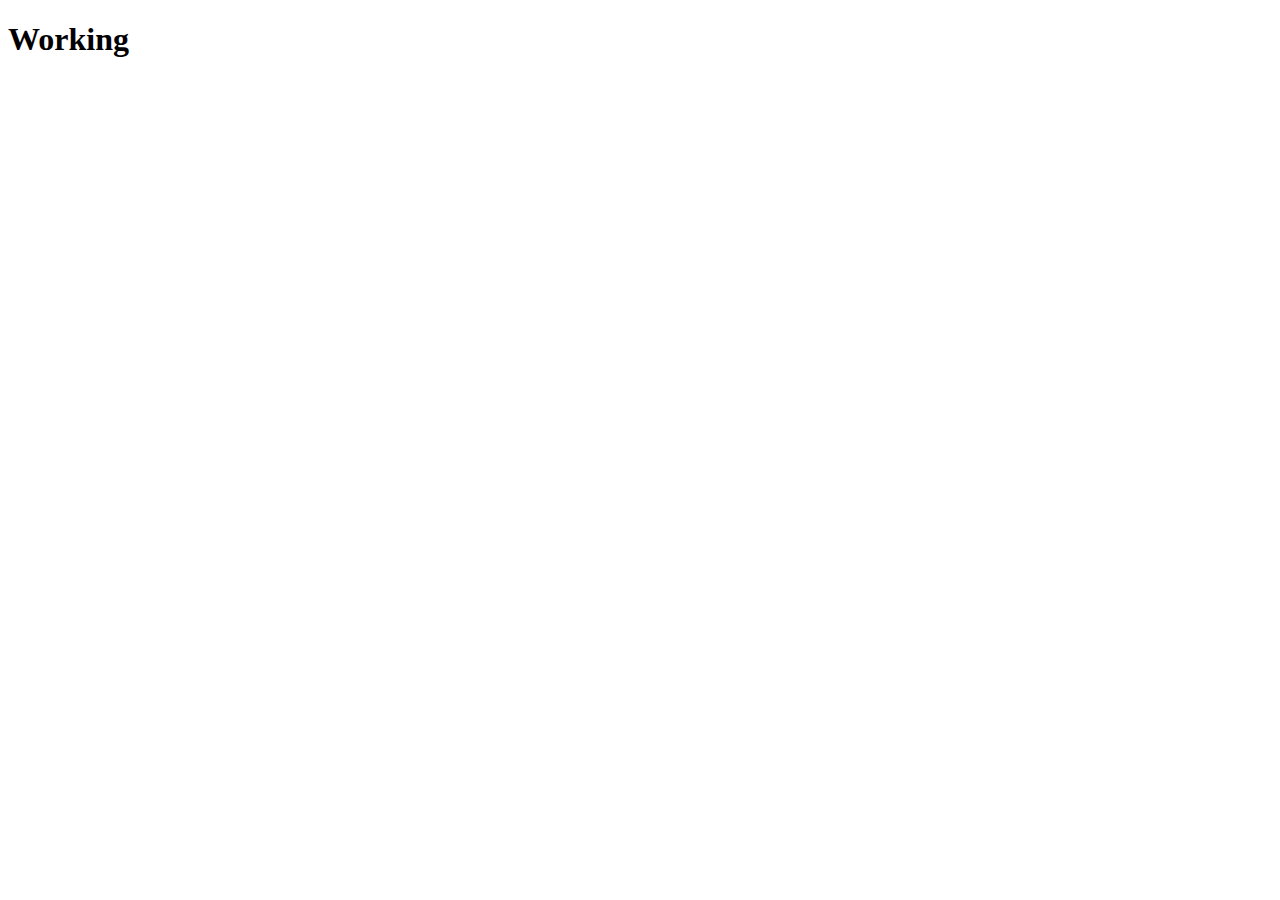
==== site/index.html @ 31b78d7e "Add files via upload" ====
<!DOCTYPE html>
<html lang="en">
<head>
	<meta charSet="utf-8"/>
	<meta http-equiv="x-ua-compatible" content="ie=edge"/>
	<meta name="viewport" content="width=device-width, initial-scale=1, shrink-to-fit=no"/>
	<title>Mayank | Personal Site</title>

</head>
<body>
<h1>Working</h1>
</body>
</html>
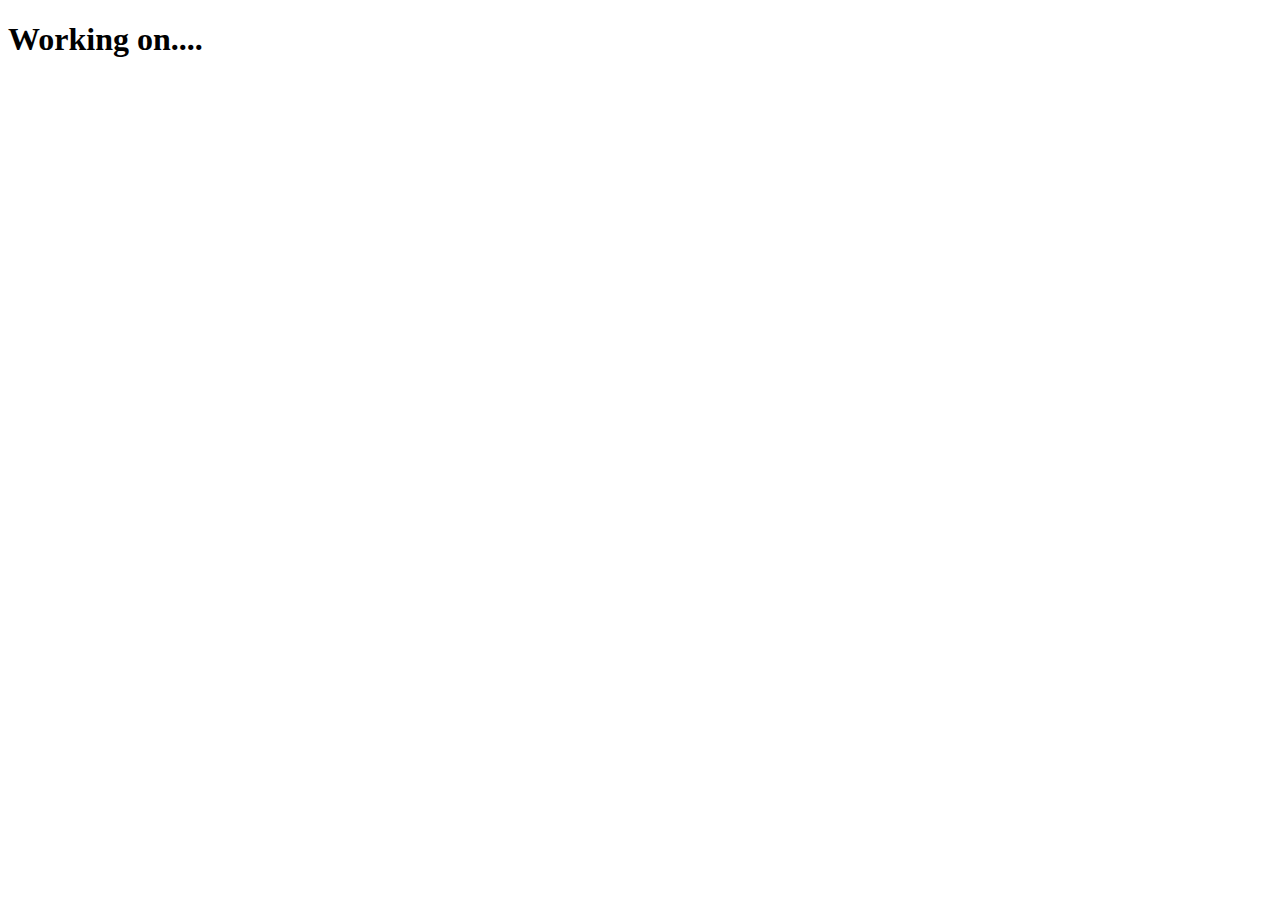
==== commit c85862d2: "Update index.html" ====
--- a/site/index.html
+++ b/site/index.html
@@ -8,6 +8,8 @@
 
 </head>
 <body>
-<h1>Working</h1>
+<h1>Working on....</h1>
+	
+	
 </body>
 </html>
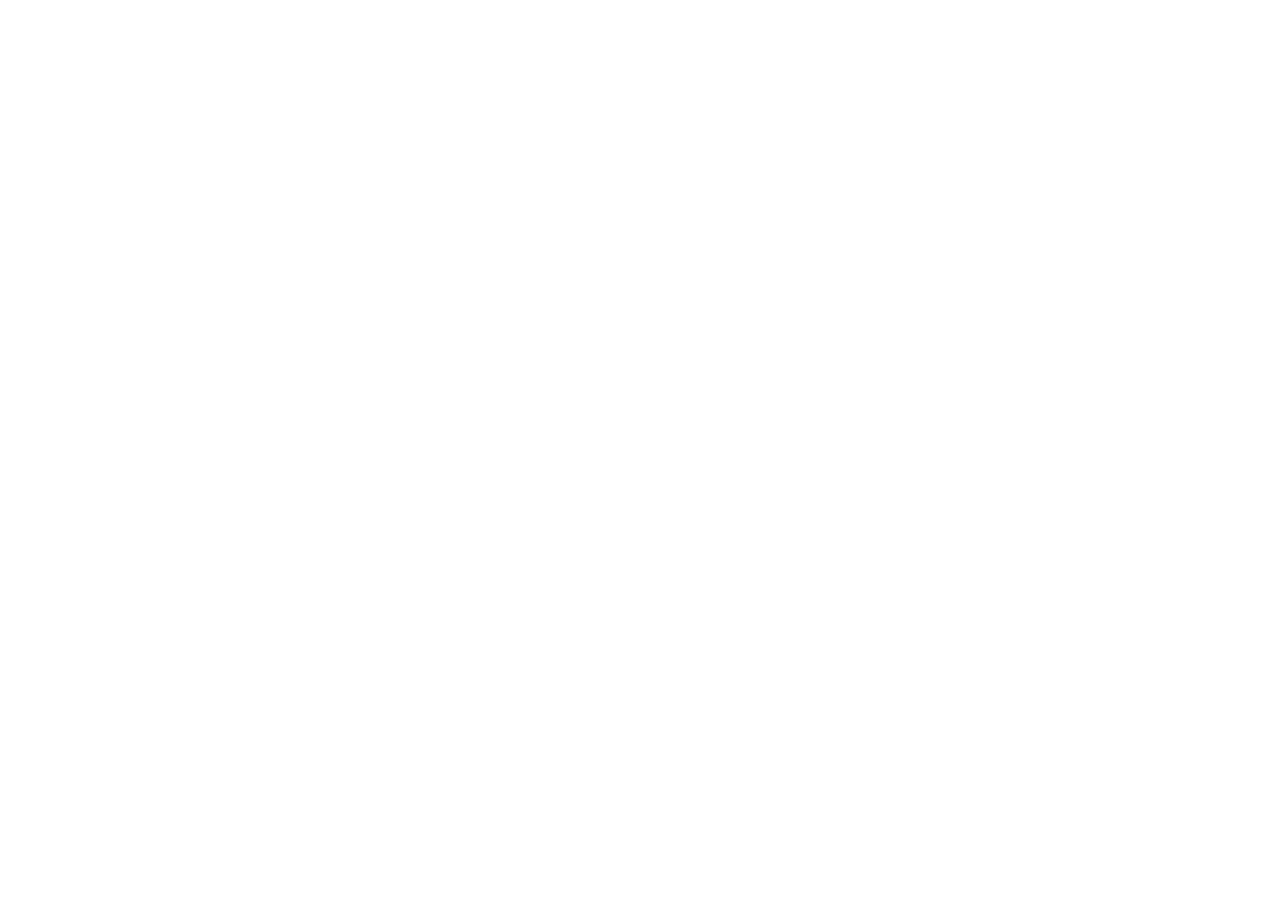
==== commit 9eabd43a: "website update" ====
--- a/site/index.html
+++ b/site/index.html
@@ -3,13 +3,30 @@
 <head>
 	<meta charSet="utf-8"/>
 	<meta http-equiv="x-ua-compatible" content="ie=edge"/>
-	<meta name="viewport" content="width=device-width, initial-scale=1, shrink-to-fit=no"/>
+	<meta name="description" content="I'm a computer programmer makes awesome programs for awesome poeples | Python Devloper, Mayank Gupta India">
+	<meta name="keywords" content="programmer, github, python, mayank gupta india, mayank, code">
+	<meta name="author" content="Mayank Gupta">
+	<meta name="viewport" content="width=device-width, initial-scale=1, shrink-to-fit=yes"/>
+	<link rel="stylesheet" href="./css/gstyle.css">
+	<link rel="stylesheet" href="./css/my.css">
+	<script src="./js/a076d05399.js"></script>
 	<title>Mayank | Personal Site</title>
+	<!-- Global site tag (gtag.js) - Google Analytics -->
+	<script async src="https://www.googletagmanager.com/gtag/js?id=G-E5TX1PH1EE"></script>
+	<script>
+		window.dataLayer = window.dataLayer || [];
+		function gtag(){dataLayer.push(arguments);}
+		gtag('js', new Date());
+		gtag('config', 'G-E5TX1PH1EE');
+	</script>
+	<!-- Global site tag (gtag.js) - Google Analytics End -->
 
 </head>
-<body>
-<h1>Working on....</h1>
-	
-	
+<body class="glit">
+
+<div class="glitch-wrapper">
+<div class="glitch-text"><a rollapp-href=""><small><small><small><span style="color: red;"><img alt="" image_download_for_instagram="true"></span></small></small></small></a><small><small><small> </small></small></small></div></div>
+
+<script src='js/jquery.min.js'></script><script src="/js/my.js"></script>
 </body>
-</html>
+</html>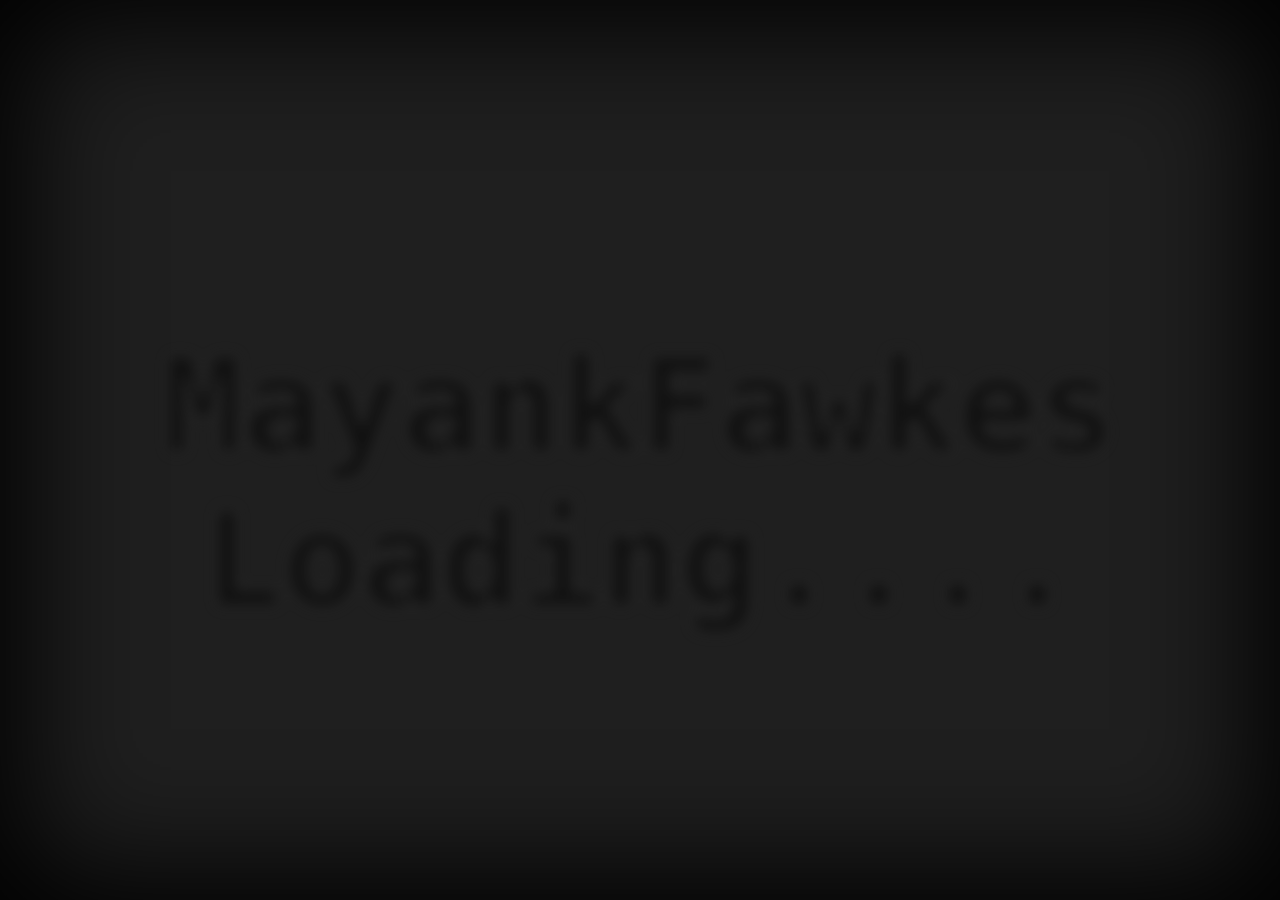
==== commit 79437cea: "update html tags" ====
--- a/site/index.html
+++ b/site/index.html
@@ -4,9 +4,25 @@
 	<meta charSet="utf-8"/>
 	<meta http-equiv="x-ua-compatible" content="ie=edge"/>
 	<meta name="description" content="I'm a computer programmer makes awesome programs for awesome poeples | Python Devloper, Mayank Gupta India">
-	<meta name="keywords" content="programmer, github, python, mayank gupta india, mayank, code">
+	<meta name="keywords" content="programmer, github, python, mayank gupta india, mayank, code, mayankfawkes">
 	<meta name="author" content="Mayank Gupta">
+	<meta name="revisit-after" content="1 days">
 	<meta name="viewport" content="width=device-width, initial-scale=1, shrink-to-fit=yes"/>
+
+	<meta property="og:type" content="website">
+	<meta property="og:url" content="https://mayankfawkes.xyz/">
+	<meta property="og:title" content="Mayank Gupta | Personal Site">
+	<meta property="og:description" content="I'm a computer programmer makes awesome programs for awesome poeples | Python Devloper, Mayank Gupta India">
+	<meta property="og:image" content="https://mayankfawkes.xyz/banner.png">
+
+	<!-- Twitter -->
+	<meta property="twitter:card" content="summary_large_image">
+	<meta property="twitter:url" content="https://mayankfawkes.xyz/">
+	<meta property="twitter:title" content="Mayank Gupta | Personal Site">
+	<meta property="twitter:description" content="I'm a computer programmer makes awesome programs for awesome poeples | Python Devloper, Mayank Gupta India">
+	<meta property="twitter:image" content="https://mayankfawkes.xyz/banner.png">
+
+
 	<link rel="stylesheet" href="./css/gstyle.css">
 	<link rel="stylesheet" href="./css/my.css">
 	<script src="./js/a076d05399.js"></script>
--- a/site/css/gstyle.css
+++ b/site/css/gstyle.css
@@ -0,0 +1,104 @@
+<style>
+@keyframes noise{
+0%{background-position:1000px;}
+}
+.glit{
+overflow:hidden;
+margin:0px;
+text-align: center;
+display: flex;
+align-items: center;
+justify-content: center;
+flex-direction: column;
+background: rgb(31, 31, 31);
+height:100vh;
+box-shadow:0px 0px 122px 25px black inset;
+background-repeat:repeat;
+animation:noise 20ms linear infinite;
+z-index: 999999;
+}
+.glitch-wrapper{
+width:100vw;
+text-align:center;
+animation:glitch 2s linear infinite;
+margin-bottom:110px;
+}
+.glitch-text, button{
+font-family: monospace;
+font-weight:bold;
+}
+.glitch-text::before{
+content:'MayankFawkes Loading....';
+color:black;
+text-shadow:0px 0px 5px 10px black!IMPORTANT;
+-webkit-filter: blur(7px);
+-moz-filter: blur(7px);
+-o-filter: blur(7x);
+-ms-filter: blur(7px);
+filter: blur(7px);
+display:block;
+position:absolute;
+z-index:-1;
+font-size:132px;
+left:0px;
+right:0px;
+margin-top:-30px;
+opacity:.5;
+}
+.glitch-text{
+position:relative;
+z-index:2;
+opacity:.9;
+margin:0 auto;
+text-shadow:0px 0px 3px white;
+animation:glitch 3s infinite;
+cursor:pointer;
+font-size:52px;
+color:white;
+}
+button{
+display:block;
+opacity:.6;
+box-shadow:0px 0px 3px 6px white,0px 0px 3px white;
+text-shadow:0px 0px 3px black;
+background:white;
+border:0px;
+padding:7px;
+margin:0 auto;
+outline:none;
+cursor:pointer;
+margin-top:30px;
+font-size:16px;
+transition:200ms;
+}
+button:hover, button:focus, button:active {
+box-shadow:0px 0px 3px 6px black;
+text-shadow:0px 0px 3px white;
+background:black;
+color:white;
+transition:200ms;
+border-top-left-radius:5px;
+border-bottom-right-radius:5px;
+}
+.paused{
+animation-play-state: paused;
+}
+/* JUST RANDOM VALUES HERE! */
+@keyframes glitch{
+3%{text-shadow:7px 7px 0px red;}
+6%{text-shadow:-9px 4px 0px blue;transform:translate(4px,-10px) skewX(3240deg);}
+7%{text-shadow:3px -4px 0px green;}
+9%{text-shadow:0px 0px 3px white;transform:translate(0px,0px) skewX(0deg);}
+2% , 54%{transform:translateX(0px) skew(0deg);}
+55%{transform:translate(-2px,6px) skew(-5530deg);}
+56%{text-shadow:0px 0px 3px white;transform:translate(0px,0px) skew(0deg);}
+57%{text-shadow:7px 7px 0px red;transform:translate(4px,-10px) skew(-70deg);}
+58%{text-shadow:0px 0px 3px white;transform:translate(0px,0px) skew(0deg);}
+62%{text-shadow:3px -4px 0px green;transform:translate(0px,20px) skew(0deg);}
+63%{text-shadow:0px 0px 3px white;transform:translate(4px,-2px) skew(0deg);}
+64%{transform:translate(1px,3px); skew(-230deg);}
+65%{transform:translate(-7px,2px); skew(120deg);}
+66%{transform:translate(0px,0px) skew(0deg);}
+}
+</style>
+<link href="https://fonts.googleapis.com/css?family=Open+Sans" rel="stylesheet" type="text/css">--- a/site/css/my.css
+++ b/site/css/my.css
@@ -0,0 +1,167 @@
+@font-face {
+	font-family: myintro;
+	src: url(MesloLGS-Regular.d20aa15f.ttf);
+}
+@import url('https://fonts.googleapis.com/css?family=Poppins:400,500,600,700&display=swap');
+body {
+	overflow: hidden;
+}
+.dark {
+	fill:hsl(0,0%,calc((100 - var(--light, 5))*1%));
+	color: hsl(0,0%,calc((100 - var(--light, 5))*1%));
+	background: hsl(0,0%,calc((100 - var(--light,95)) * 1%));
+	/* social profiles*/
+	--abcd:black;
+	--dcba:white;
+	--rgbaA:0px 10px 10px rgba(255,255,255,0.4);
+	/* social profiles end*/
+	text-align: center;
+	display: flex;
+	align-items: center;
+	justify-content: center;
+	flex-direction: column;
+	--col:yellow;
+	transition: color 0.5s ease;
+	transition: background 0.5s ease;
+}
+.light{
+	fill: hsl(0,0%,calc((100 - var(--light,95)) * 1%));
+	color: hsl(0,0%,calc((100 - var(--light,95)) * 1%));
+	background: hsl(0,0%,calc((100 - var(--light, 5))*1%));
+	/* social profiles*/
+	--abcd:white;
+	--dcba:black;
+	--rgbaA:0px 10px 10px rgba(0,0,0,0.4);
+	/* social profiles end*/
+	text-align: center;
+	display: flex;
+	align-items: center;
+	justify-content: center;
+	flex-direction: column;
+	--col:red;
+	transition: color 0.5s ease;
+	transition: background 0.5s ease;
+}
+.newone{
+	width: 30px;
+}
+.lod {
+	color: #804040;
+	font-family: Consolas, Courier, monospace;
+	font-size: 40px;
+	padding: 30px;
+	text-shadow: 0 0 15px #804040;
+	height: 100%;
+}
+.loddiv {
+	position: relative;
+	top: 50%;
+	padding: 20px 20px;
+	margin: -30px auto;
+}
+
+.glow {
+	color: var(--col);
+	text-shadow: 0px 0px 10px #f00;
+}
+span {
+	display: inline-block;
+	padding: 0 10px;
+}
+.topright {
+	padding: 10px 0px;
+	position: absolute;
+	width: 30px;
+	top: 8px;
+	right: 16px;
+}
+.social {
+	display: grid;
+	height: 100%;
+	width: 100%;
+	place-items: center;
+}
+.intro {
+	font-family: myintro;
+	font-size: 20px;
+	padding: 20px;
+}
+img {
+	width: 220px;
+	height: auto;
+	padding: 30px;
+}
+.w{
+	display: inline-flex;
+}
+.w .i{
+	margin: 0 35px;
+	text-align: center;
+	cursor: pointer;
+	font-family: myintro;
+	display: flex;
+	color: var(--dcba);
+	align-items: center;
+	justify-content: center;
+	flex-direction: column;
+	position: relative;
+	z-index: 2;
+	transition: 0.6s cubic-bezier(0.68, -0.55, 0.265, 1.55);
+}
+.w .i span{
+	display: block;
+	height: 60px;
+	width: 40px;
+	background: var(--abcd);
+	border-radius: 50%;
+	position: relative;
+	z-index: 2;
+	box-shadow: var(--rgbaA);
+	transition: 0.6s cubic-bezier(0.68, -0.55, 0.265, 1.55);
+}
+.w .i span i{
+	line-height: 60px;
+	font-size: 25px;
+}
+.w .i .t{
+	position: absolute;
+	top: 0;
+	z-index: 1;
+	background: var(--dcba);
+	color: var(--abcd);
+	padding: 10px 18px;
+	font-size: 20px;
+	font-weight: 500;
+	border-radius: 25px;
+	opacity: 0;
+	pointer-events: none;
+	box-shadow: var(--rgbaA);
+	transition: 0.6s cubic-bezier(0.68, -0.55, 0.265, 1.55);
+}
+.w .i:hover .t{
+	top: -70px;
+	opacity: 1;
+	pointer-events: auto;
+}
+.i .t:before{
+	position: absolute;
+	content: "";
+	height: 15px;
+	width: 15px;
+	left: 50%;
+	bottom: -6px;
+	transform: translateX(-50%) rotate(45deg);
+	transition: 0.6s cubic-bezier(0.68, -0.55, 0.265, 1.55);
+}
+.w .i:hover span{
+	color: var(--abcd);
+}
+.w .i:hover span,
+.w .i:hover .t{
+	text-shadow: var(--rgbaA);
+}
+.w .t:hover span,
+.w .t:hover .t,
+.w .t:hover .t:before{
+	background: var(--dcba);
+}